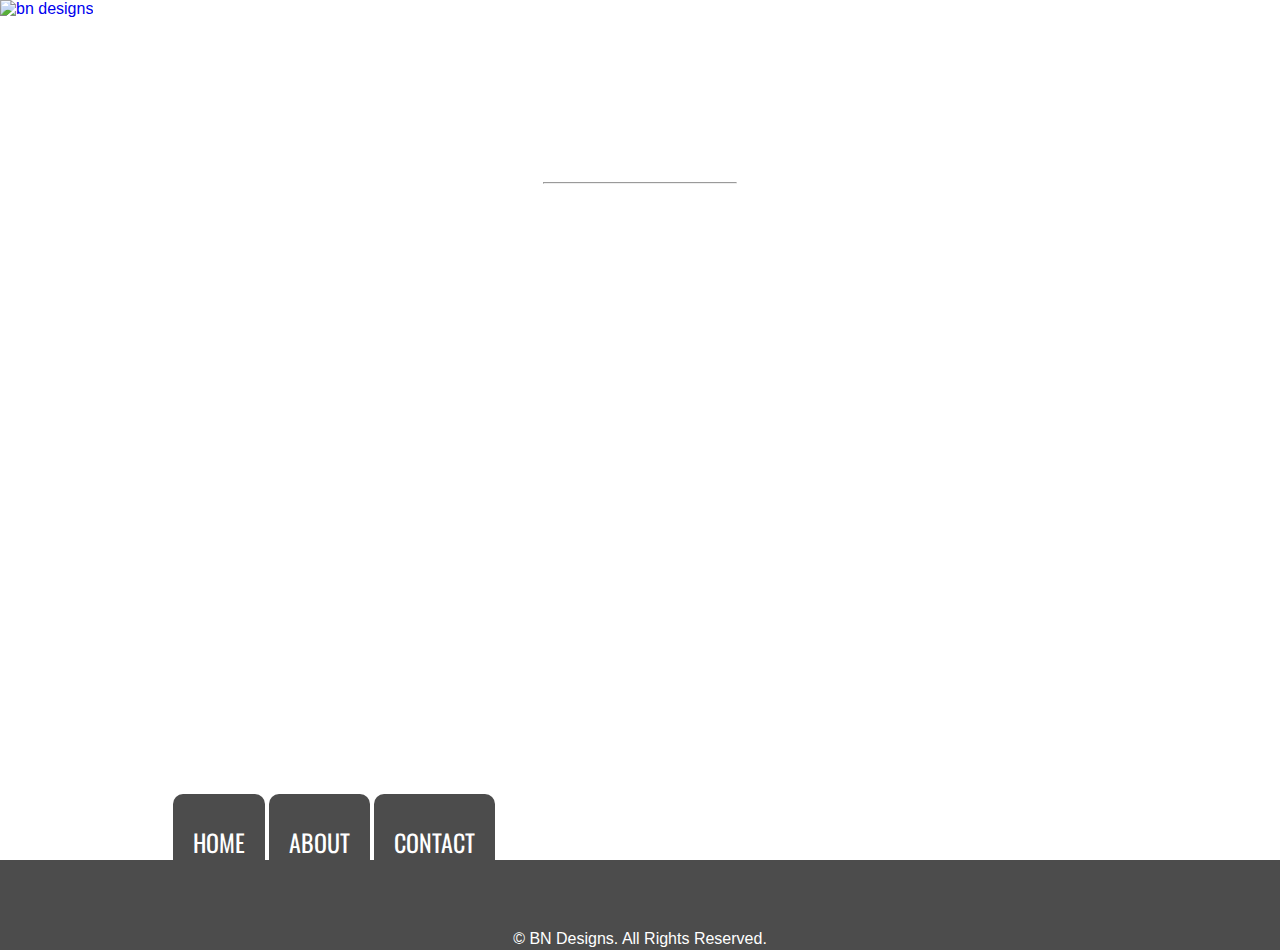
==== about.html @ 37d7c33a "phone number position and about section uppercase" ====
<!DOCTYPE html>
<html>
    <body>
        <head>
            <meta name="keywords" content="brian najm, web design, fresno, california, bn designs, resume" />
			      <meta name="description" content="A little about my vision" />
            <meta name="viewport" content="width=device-width, initial-scale=1">
            <title>Brian Najm</title>
            <link rel="stylesheet" href="css/font-awesome.min.css" type="text/css" />
            <link rel="stylesheet" href="css/styles.css" type="text/css" />
            <link rel="stylesheet" href="css/about.css" type="text/css" />
        </head>
        <header>
        <nav>
            <div id="buttons">
                <ul>
                   <a href="index.html"> <li id="home-link" class="title white uppercase">Home</li></a>
                   <a href="about.html"><li id="about-link" class="title white uppercase">About</li></a>
                   <a href="contact.html"><li id="contact-link" class="title white uppercase">Contact</li></a>
                </ul>
            </div>
        </nav>
         <div class="logo">
            <a href="index.html" title="Go Home"><img src="img/logo.png" alt="bn designs"/></a>
        </div>
        <div id="about-me">
           <h2 class="white text-center uppercase"> Creativity at its finest </h2>
           <hr/>
           <p  class="me white text-center uppercase">I am a full end enthusiast looking for the opportunity to show off any and all skills I have acquired through the courses taken at Bitwise/Geekwise Academy</p>
       </div>
        <footer class="text-center">
	    	<p id="copyright">
			&copy; BN Designs. All Rights Reserved.
	    	</p>
		</footer>
    </body>
</html>
---- css/styles.css ----
@import url('https://fonts.googleapis.com/css?family=Oswald');

/* UNIVERSALS */
a {
    text-decoration: none;
}

p {
    text-align: center;
}


/*BACKGROUND*/

body {
    width: 100%;
    height:100%;
    margin: 0;
    padding: 0;
    background:url('../img/home.jpg');
    background-size:cover;
    position: absolute;
    left:0;
    right:0;
    z-index: -1;
    height: 950px;
    font-family: 'Squada One', sans-serif;
}

.text-center {
     text-align: center;
}

.uppercase{
    text-transform: uppercase;
}

.white {
    color: #fff;
}

/*Navigation Starts*/
nav {
    display: inline-block;
    position: absolute;
    right: 785px;
    bottom: 0;
    margin-bottom: 52px;
    text-align: center;
    font-family: 'Oswald', sans-serif;
}

nav ul {
    margin-bottom: 28px;
}

nav ul li {
    display: inline-block;
    font-size: 24px;
    padding: 20px;
    margin: 40px;
    border-radius: 10px 10px 0px 0px;
}

#home-link {
        background-color: rgba(0,0,0,.7);
        color: #fff;
        padding: 30px 20px 0px;
        margin-bottom: 10px;
}
#home-link:hover {
        background-color: rgba(255,255,255,.7);
        color: #000;
}
#about-link {
        background-color: rgba(0,0,0,.7);
        color: #fff;
        padding: 30px 20px 0px;
}
#about-link:hover {
        background-color: rgba(255,255,255,.7);
        color: #000;
}

#contact-link {
        background-color: rgba(0,0,0,.7);
        color: #fff;
        padding: 30px 20px 0px;
}

#contact-link:hover {
        background-color: rgba(255,255,255,.7);
        color:#000;
}
/*Navigation Ends*/

.logo {
    height: 50px;
    position: absolute;
    z-index:2;
}


#name {
    background-color: rgba(0,0,0,.7);
    position:absolute;
    width: 100%;
    height: 400px;
}

#name h1 {
    padding: 0px;
    position: relative;
    padding-top: 50px;
    font-size: 40px;
}



.title {
    margin: 0;
    padding-top: 150px;
}

hr {
    width: 15%;
    text-align: center;
}


#description {
    font-size: 32px;
}


/*Footer Starts*/

footer {
    background-color: rgba(0,0,0,.7);
    padding: 0px;
    position: absolute;
    bottom: 0;
    width: 100%;
    height: 90px
}


#social-media {
    margin-top: 8px;
}

#copyright {
    color: #fff;
    margin-top: 70px;
    margin-bottom: 0px;
}
---- css/about.css ----
body {
    background-image: url('../img/about.jpg');

}

body {
    background-image: url('../img/about.jpg');

}

#about-me {
    font-size: 24px;
    display: inline-block;
    margin-top: 80px;
}

.me {
    font-size: 48px;
}

#copyright {
    margin-top: 70px;
}
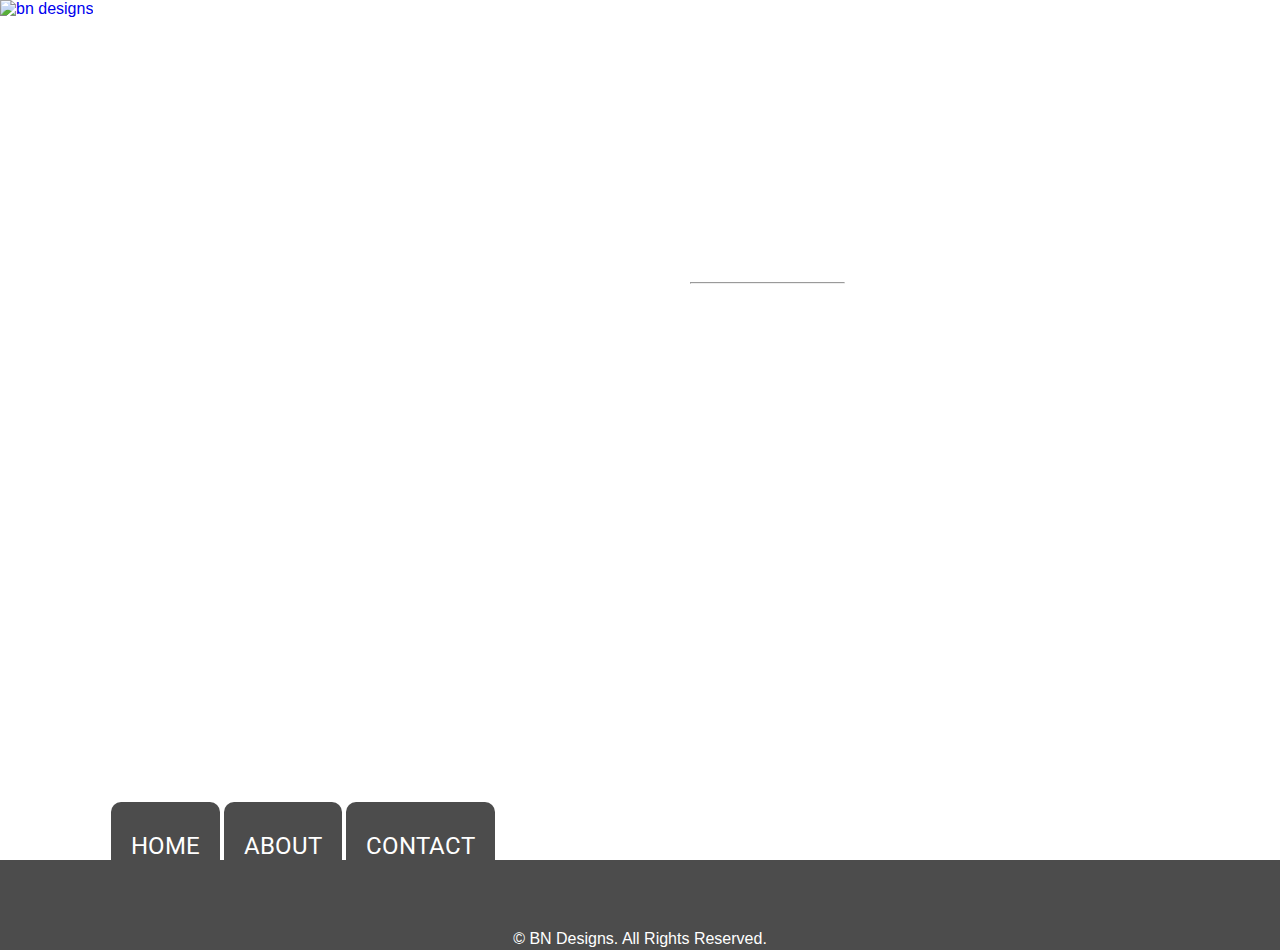
==== commit aea8fb72: "added google analytics" ====
--- a/about.html
+++ b/about.html
@@ -26,12 +26,22 @@
         <div id="about-me">
            <h2 class="white text-center uppercase"> Creativity at its finest </h2>
            <hr/>
-           <p  class="me white text-center uppercase">I am a full end enthusiast looking for the opportunity to show off any and all skills I have acquired through the courses taken at Bitwise/Geekwise Academy</p>
+           <p  class="me white text-center uppercase">we take development as an artform <br/><br/>we work tirelessly night and day to make sure you're satisfied with the outcome</p>
        </div>
-        <footer class="text-center">
+       <footer class="text-center">
 	    	<p id="copyright">
-			&copy; BN Designs. All Rights Reserved.
+			  &copy; BN Designs. All Rights Reserved.
 	    	</p>
-		</footer>
+  		</footer>
+      <script>
+      (function(i,s,o,g,r,a,m){i['GoogleAnalyticsObject']=r;i[r]=i[r]||function(){
+        (i[r].q=i[r].q||[]).push(arguments)},i[r].l=1*new Date();a=s.createElement(o),
+        m=s.getElementsByTagName(o)[0];a.async=1;a.src=g;m.parentNode.insertBefore(a,m)
+      })(window,document,'script','https://www.google-analytics.com/analytics.js','ga');
+
+      ga('create', 'UA-103803218-1', 'auto');
+      ga('send', 'pageview');
+
+      </script>
     </body>
 </html>
--- a/css/styles.css
+++ b/css/styles.css
@@ -1,4 +1,5 @@
-@import url('https://fonts.googleapis.com/css?family=Oswald');
+@import url('https://fonts.googleapis.com/css?family=Roboto');
+
 
 /* UNIVERSALS */
 a {
@@ -9,6 +10,17 @@
     text-align: center;
 }
 
+.text-center {
+     text-align: center;
+}
+
+.uppercase{
+    text-transform: uppercase;
+}
+
+.white {
+    color: #fff;
+}
 
 /*BACKGROUND*/
 
@@ -24,19 +36,7 @@
     right:0;
     z-index: -1;
     height: 950px;
-    font-family: 'Squada One', sans-serif;
-}
-
-.text-center {
-     text-align: center;
-}
-
-.uppercase{
-    text-transform: uppercase;
-}
-
-.white {
-    color: #fff;
+    font-family: 'Fjalla One', sans-serif;
 }
 
 /*Navigation Starts*/
@@ -47,7 +47,7 @@
     bottom: 0;
     margin-bottom: 52px;
     text-align: center;
-    font-family: 'Oswald', sans-serif;
+    font-family: 'Roboto', sans-serif;
 }
 
 nav ul {
--- a/css/about.css
+++ b/css/about.css
@@ -1,21 +1,17 @@
-body {
-    background-image: url('../img/about.jpg');
-
-}
-
 body {
     background-image: url('../img/about.jpg');
 
 }
 
 #about-me {
-    font-size: 24px;
+    font-size: 48px;
     display: inline-block;
     margin-top: 80px;
+    margin-left: 255px;
 }
 
 .me {
-    font-size: 48px;
+    font-size: 32px;
 }
 
 #copyright {
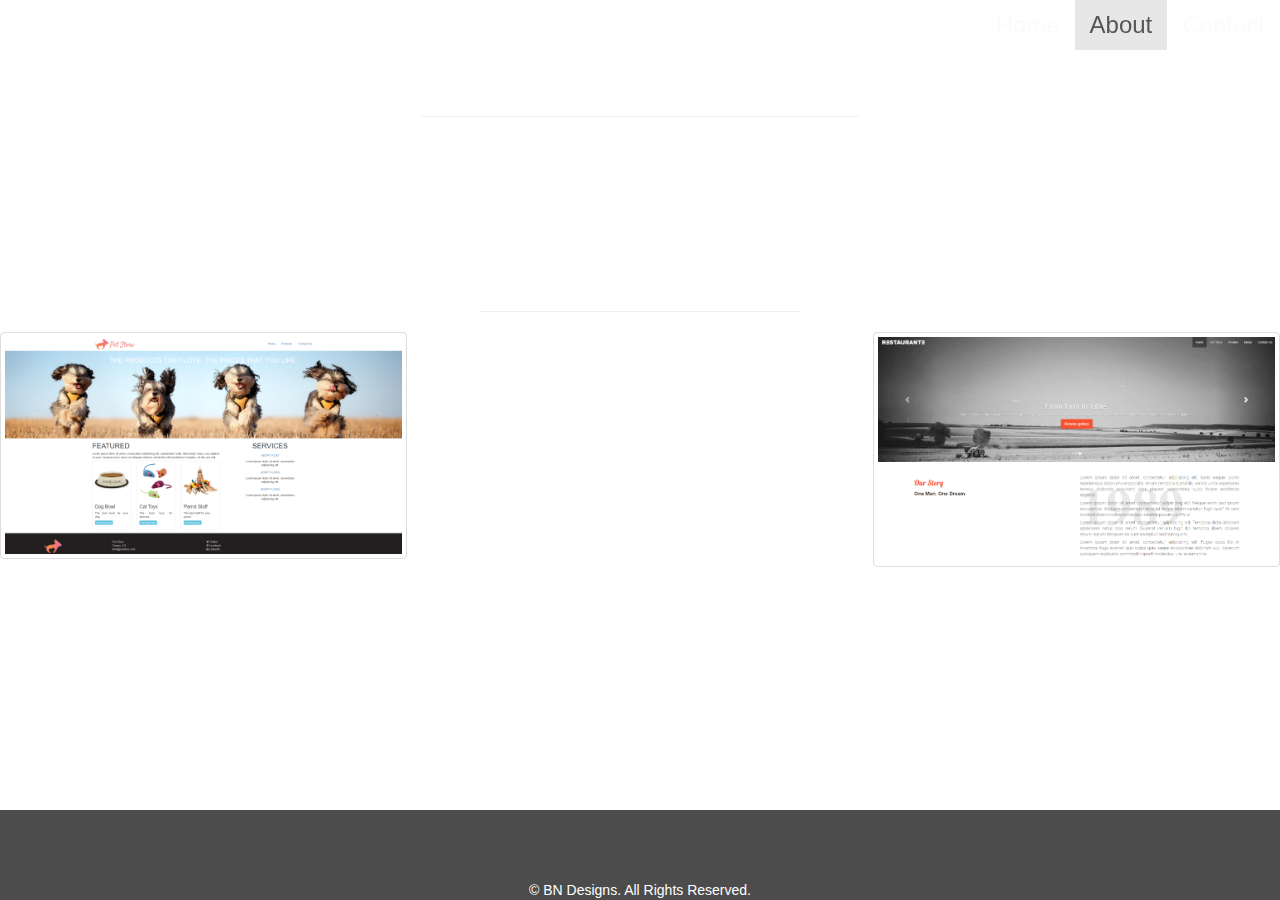
==== commit 067e135c: "Merge pull request #1 from brianvm9/bootstrap" ====
--- a/about.html
+++ b/about.html
@@ -1,47 +1,68 @@
 <!DOCTYPE html>
 <html>
+    <head>
+        <meta name="keywords" content="brian najm, web design, fresno, california, bn designs, resume" />
+		    <meta name="description" content="A little about my vision" />
+        <meta name="viewport" content="width=device-width, initial-scale=1">
+        <title>Brian Najm</title>
+        <link rel="stylesheet" href="css/font-awesome.min.css" type="text/css" />
+        <link rel="stylesheet" href="css/bootstrap.min.css" type="text/css" />
+        <link rel="stylesheet" href="css/styles.css" type="text/css" />
+        <link rel="stylesheet" href="css/about.css" type="text/css" />
+    </head>
     <body>
-        <head>
-            <meta name="keywords" content="brian najm, web design, fresno, california, bn designs, resume" />
-			      <meta name="description" content="A little about my vision" />
-            <meta name="viewport" content="width=device-width, initial-scale=1">
-            <title>Brian Najm</title>
-            <link rel="stylesheet" href="css/font-awesome.min.css" type="text/css" />
-            <link rel="stylesheet" href="css/styles.css" type="text/css" />
-            <link rel="stylesheet" href="css/about.css" type="text/css" />
-        </head>
-        <header>
-        <nav>
-            <div id="buttons">
-                <ul>
-                   <a href="index.html"> <li id="home-link" class="title white uppercase">Home</li></a>
-                   <a href="about.html"><li id="about-link" class="title white uppercase">About</li></a>
-                   <a href="contact.html"><li id="contact-link" class="title white uppercase">Contact</li></a>
-                </ul>
-            </div>
-        </nav>
-         <div class="logo">
-            <a href="index.html" title="Go Home"><img src="img/logo.png" alt="bn designs"/></a>
-        </div>
+      <!-- Nav Bar -->
+      <nav class="navbar navbar-default">
+        <div class="container-fluid">
+          <!-- Brand and toggle get grouped for better mobile display -->
+          <div class="navbar-header">
+            <button type="button" class="navbar-toggle collapsed" data-toggle="collapse" data-target="#navbar-collapse">
+              <span class="sr-only">Toggle navigation</span>
+              <span class="icon-bar"></span>
+              <span class="icon-bar"></span>
+              <span class="icon-bar"></span>
+            </button>
+          </div>
+          <div class="collapse navbar-collapse navbar-fixed-top" id="navbar-collapse">
+            <ul class="nav navbar-nav navbar-right">
+              <li><a href="index.html">Home <span class="sr-only">(current)</span></a></li>
+              <li class="active"><a href="about.html">About</a></li>
+              <li><a href="contact.html">Contact</a></li>
+            </ul>
+          </div><!-- /.navbar-collapse -->
+        </div><!-- /.container-fluid -->
+      </nav> <!-- end of nav bar -->
+      <!-- About Section Begins-->
+      <div class="container-fluid">
         <div id="about-me">
            <h2 class="white text-center uppercase"> Creativity at its finest </h2>
            <hr/>
-           <p  class="me white text-center uppercase">we take development as an artform <br/><br/>we work tirelessly night and day to make sure you're satisfied with the outcome</p>
-       </div>
-       <footer class="text-center">
+           <!-- <p  class="me white text-center uppercase">I take development as an artform <br/><br/>and work tirelessly night and day to make sure you're satisfied with the outcome</p> -->
+        </div>
+      </div> <!--.container-fluid-->
+      <div class="my-work">
+        <h3 class="text-center white uppercase">my work <hr/></h3>
+      </div>
+      <div class="row">
+          <div class="col-xs-6 col-md-4">
+            <div class="thumbnail">
+              <a href="https://geekwiseb2.github.io/pet-store-august-2017-brianvm9/index.html"><img src="img/pet-store.png" alt="pet-store"></a>
+            </div>
+          </div>
+          <div class="col-xs-6 col-md-4 col-md-offset-4">
+            <div class="thumbnail">
+              <img src="img/restaurante.png" alt="restaurante">
+            </div>
+          </div>
+      </div>
+      <footer class="text-center">
 	    	<p id="copyright">
 			  &copy; BN Designs. All Rights Reserved.
 	    	</p>
   		</footer>
-      <script>
-      (function(i,s,o,g,r,a,m){i['GoogleAnalyticsObject']=r;i[r]=i[r]||function(){
-        (i[r].q=i[r].q||[]).push(arguments)},i[r].l=1*new Date();a=s.createElement(o),
-        m=s.getElementsByTagName(o)[0];a.async=1;a.src=g;m.parentNode.insertBefore(a,m)
-      })(window,document,'script','https://www.google-analytics.com/analytics.js','ga');
-
-      ga('create', 'UA-103803218-1', 'auto');
-      ga('send', 'pageview');
-
-      </script>
+      <!-- Javascript Starts -->
+      <script src="https://ajax.googleapis.com/ajax/libs/jquery/1.11.3/jquery.min.js"></script>
+      <script src="js/bootstrap.min.js"></script>
+      <!-- Javascript Ends -->
     </body>
 </html>
--- a/css/styles.css
+++ b/css/styles.css
@@ -2,17 +2,22 @@
 
 
 /* UNIVERSALS */
+body,html{
+  height: 100%;
+  background-image: url('../img/home.jpg');
+  background-size: cover;
+  background-position: center;
+  z-index: -2;
+}
+
 a {
     text-decoration: none;
 }
 
-p {
-    text-align: center;
+a:hover{
+  /*background-color: rgba(250,250,250,.9);*/
 }
 
-.text-center {
-     text-align: center;
-}
 
 .uppercase{
     text-transform: uppercase;
@@ -22,86 +27,58 @@
     color: #fff;
 }
 
+h1{
+  margin-top: 0px;
+  padding-top: 25px;
+}
 /*BACKGROUND*/
 
-body {
-    width: 100%;
-    height:100%;
-    margin: 0;
-    padding: 0;
-    background:url('../img/home.jpg');
-    background-size:cover;
-    position: absolute;
-    left:0;
-    right:0;
-    z-index: -1;
-    height: 950px;
-    font-family: 'Fjalla One', sans-serif;
+.hero-text{
+  background-color:rgba(0,0,0,.7);
+  height: 40%;
 }
 
 /*Navigation Starts*/
-nav {
-    display: inline-block;
-    position: absolute;
-    right: 785px;
-    bottom: 0;
-    margin-bottom: 52px;
-    text-align: center;
-    font-family: 'Roboto', sans-serif;
+.nav {
+  background-color: transparent;
+  border-color: transparent;
 }
 
-nav ul {
-    margin-bottom: 28px;
+.navbar-default{
+  margin-bottom: 0px;
+  background: transparent;
+  background-color: transparent;
+  border-color: transparent;
+  font-size: 24px;
+  z-index: 3;
+  position:absolute;
+  left:40%;
+  bottom:9.4%;
 }
 
-nav ul li {
-    display: inline-block;
-    font-size: 24px;
-    padding: 20px;
-    margin: 40px;
-    border-radius: 10px 10px 0px 0px;
+.navbar li{
+  color: #000;
 }
 
-#home-link {
-        background-color: rgba(0,0,0,.7);
-        color: #fff;
-        padding: 30px 20px 0px;
-        margin-bottom: 10px;
-}
-#home-link:hover {
-        background-color: rgba(255,255,255,.7);
-        color: #000;
-}
-#about-link {
-        background-color: rgba(0,0,0,.7);
-        color: #fff;
-        padding: 30px 20px 0px;
-}
-#about-link:hover {
-        background-color: rgba(255,255,255,.7);
-        color: #000;
+#navigation-tabs{
+  background-color: rgba(0,0,0,.7);
+  color: #fff;
+  padding: 30px 20px 0px;
 }
 
-#contact-link {
-        background-color: rgba(0,0,0,.7);
-        color: #fff;
-        padding: 30px 20px 0px;
+.navbar-default .navbar-nav>li>a{
+  color: rgba(250,250,250,.8);
 }
 
-#contact-link:hover {
-        background-color: rgba(255,255,255,.7);
-        color:#000;
+.nav-tabs > li > a:hover{
+  background-color: rgba(255,255,255,.4) !important;
+  border-style:solid;
+  border-color:rgba(0,0,0,.4);
 }
+
 /*Navigation Ends*/
 
-.logo {
-    height: 50px;
-    position: absolute;
-    z-index:2;
-}
-
-
-#name {
+/*#name {*/
     background-color: rgba(0,0,0,.7);
     position:absolute;
     width: 100%;
@@ -116,20 +93,14 @@
 }
 
 
-
 .title {
     margin: 0;
     padding-top: 150px;
 }
 
 hr {
-    width: 15%;
+    width: 35%;
     text-align: center;
-}
-
-
-#description {
-    font-size: 32px;
 }
 
 
@@ -154,3 +125,11 @@
     margin-top: 70px;
     margin-bottom: 0px;
 }
+
+/*@Media*/
+
+@media screen and (max-width:360px){
+  .navbar-default .navbar-collapse, .navbar-default .navbar-form{
+    background-color: rgba(0,0,0,.7);
+  }
+}
--- a/css/about.css
+++ b/css/about.css
@@ -1,19 +1,38 @@
-body {
+body, html {
     background-image: url('../img/about.jpg');
+    background-size: cover;
+    background-position: center;
+    background-repeat: no-repeat;
+    height: 100%;
 
 }
 
+
 #about-me {
-    font-size: 48px;
-    display: inline-block;
-    margin-top: 80px;
-    margin-left: 255px;
+    font-size: 32px;
+    margin-top: 5%;
 }
 
-.me {
-    font-size: 32px;
+.my-work{
+  margin-top: 10%;
+}
+
+.my-work hr{
+  width: 25%;
+
 }
 
 #copyright {
     margin-top: 70px;
 }
+
+@media screen and (max-width:360px){
+  #about-me{
+    font-size: 18px;
+  }
+  
+  .my-work{
+    margin-top: 30%;
+  }
+
+}
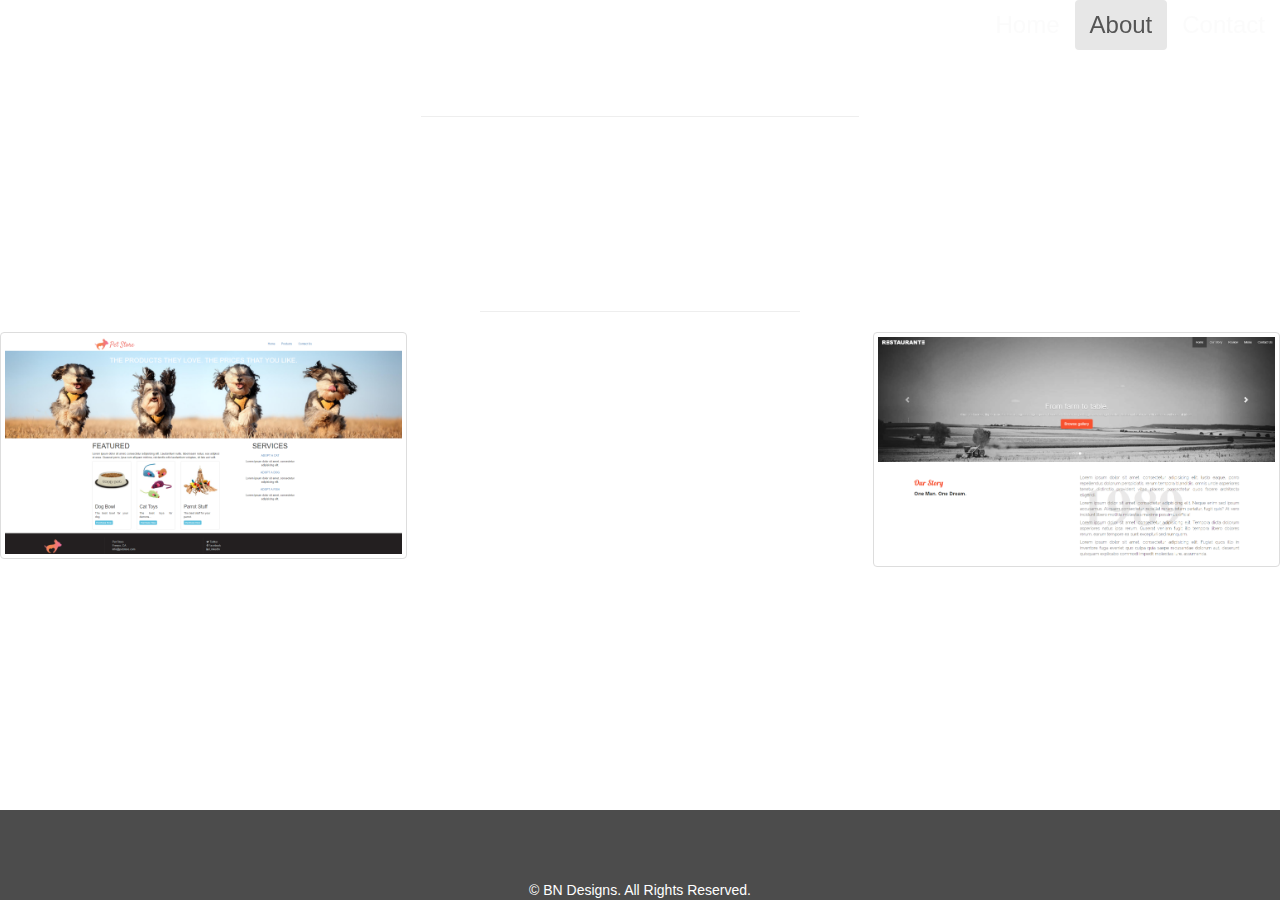
==== commit 7e6c49bf: "Merge pull request #2 from brianvm9/bootstrap" ====
--- a/about.html
+++ b/about.html
@@ -37,7 +37,6 @@
         <div id="about-me">
            <h2 class="white text-center uppercase"> Creativity at its finest </h2>
            <hr/>
-           <!-- <p  class="me white text-center uppercase">I take development as an artform <br/><br/>and work tirelessly night and day to make sure you're satisfied with the outcome</p> -->
         </div>
       </div> <!--.container-fluid-->
       <div class="my-work">
--- a/css/styles.css
+++ b/css/styles.css
@@ -15,7 +15,7 @@
 }
 
 a:hover{
-  /*background-color: rgba(250,250,250,.9);*/
+  background-color: rgba(250,250,250,.9);
 }
 
 
@@ -50,14 +50,18 @@
   background-color: transparent;
   border-color: transparent;
   font-size: 24px;
-  z-index: 3;
+  z-index: 1;
   position:absolute;
   left:40%;
-  bottom:9.4%;
+  bottom:7%;
 }
 
 .navbar li{
   color: #000;
+}
+
+.navbar-default .navbar-toggle{
+  margin-left: 13px;
 }
 
 #navigation-tabs{
@@ -70,6 +74,10 @@
   color: rgba(250,250,250,.8);
 }
 
+.navbar-default .navbar-nav>.active>a, .navbar-default .navbar-nav>.active>a:focus, .navbar-default .navbar-nav>.active>a:hover{
+  border-radius: 4px;
+}
+
 .nav-tabs > li > a:hover{
   background-color: rgba(255,255,255,.4) !important;
   border-style:solid;
@@ -78,12 +86,6 @@
 
 /*Navigation Ends*/
 
-/*#name {*/
-    background-color: rgba(0,0,0,.7);
-    position:absolute;
-    width: 100%;
-    height: 400px;
-}
 
 #name h1 {
     padding: 0px;
